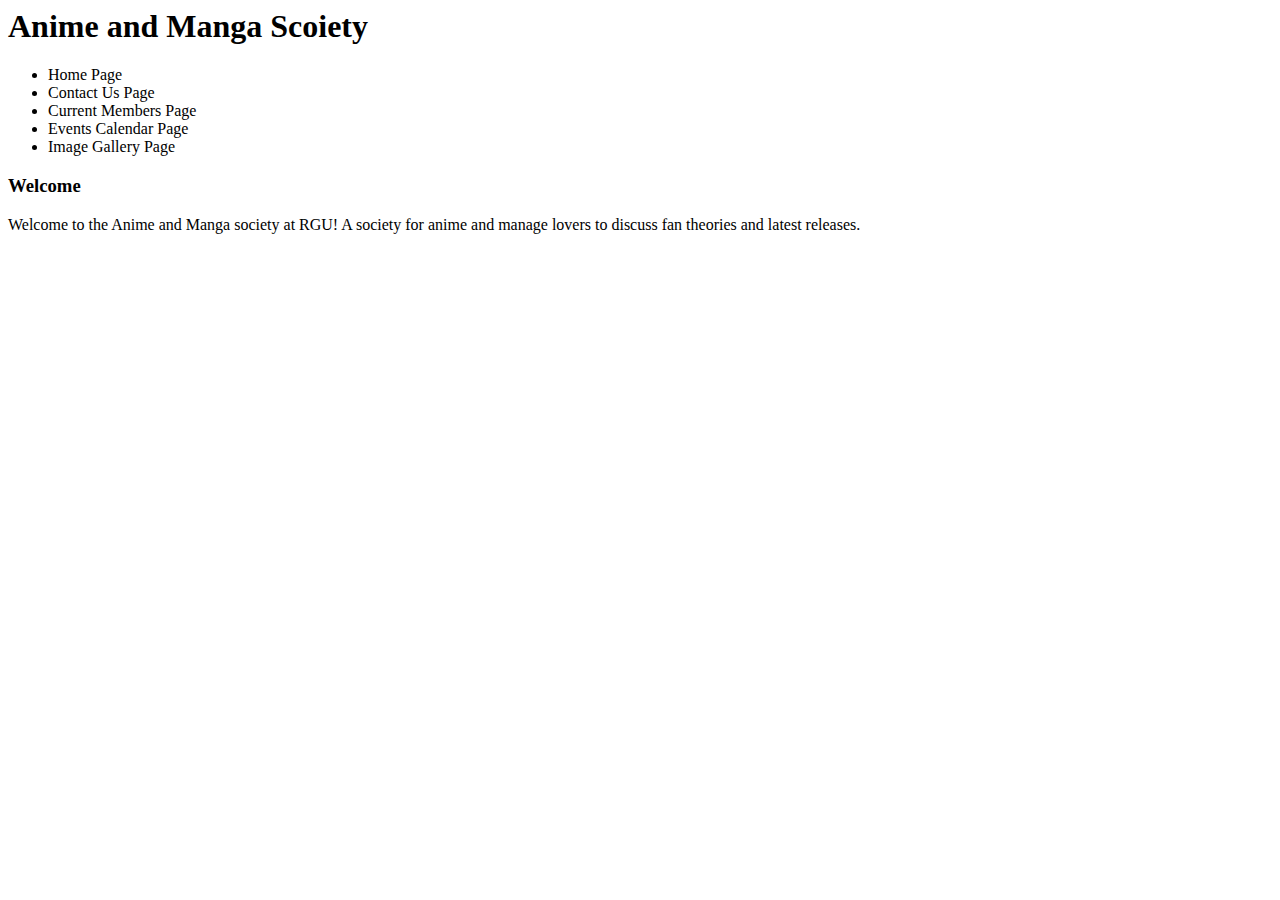
==== index.html @ b964c9b0 "Add files via upload" ====
<html>
    <head>
        <title>Anime and Manga Society</title>
    </head>

    <body>
        <header>
            <h1>Anime and Manga Scoiety</h1>
        </header>

        <nav>
            <div>
                <ul>
                    <li><a href ='index.html'> </a> Home Page</li>
                    <li><a href ='contact_us.html'> </a> Contact Us Page</li>
                    <li><a href ='current_members.html'> </a> Current Members Page</li>
                    <li><a href ='event_calendar.html'> </a> Events Calendar Page</li>
                    <li><a href ='img_gallery.html'> </a> Image Gallery Page</li>
                </ul>
            </div>
        </nav>

        <main>
            <div>
                <h3>Welcome</h3>
                <p id = 'para'>Welcome to the Anime and Manga society at RGU! A society for anime and manage lovers to discuss fan theories and latest releases. </p>
            </div>
        </main>

        <aside></aside>

        <footer></footer>

    </body>

</html>
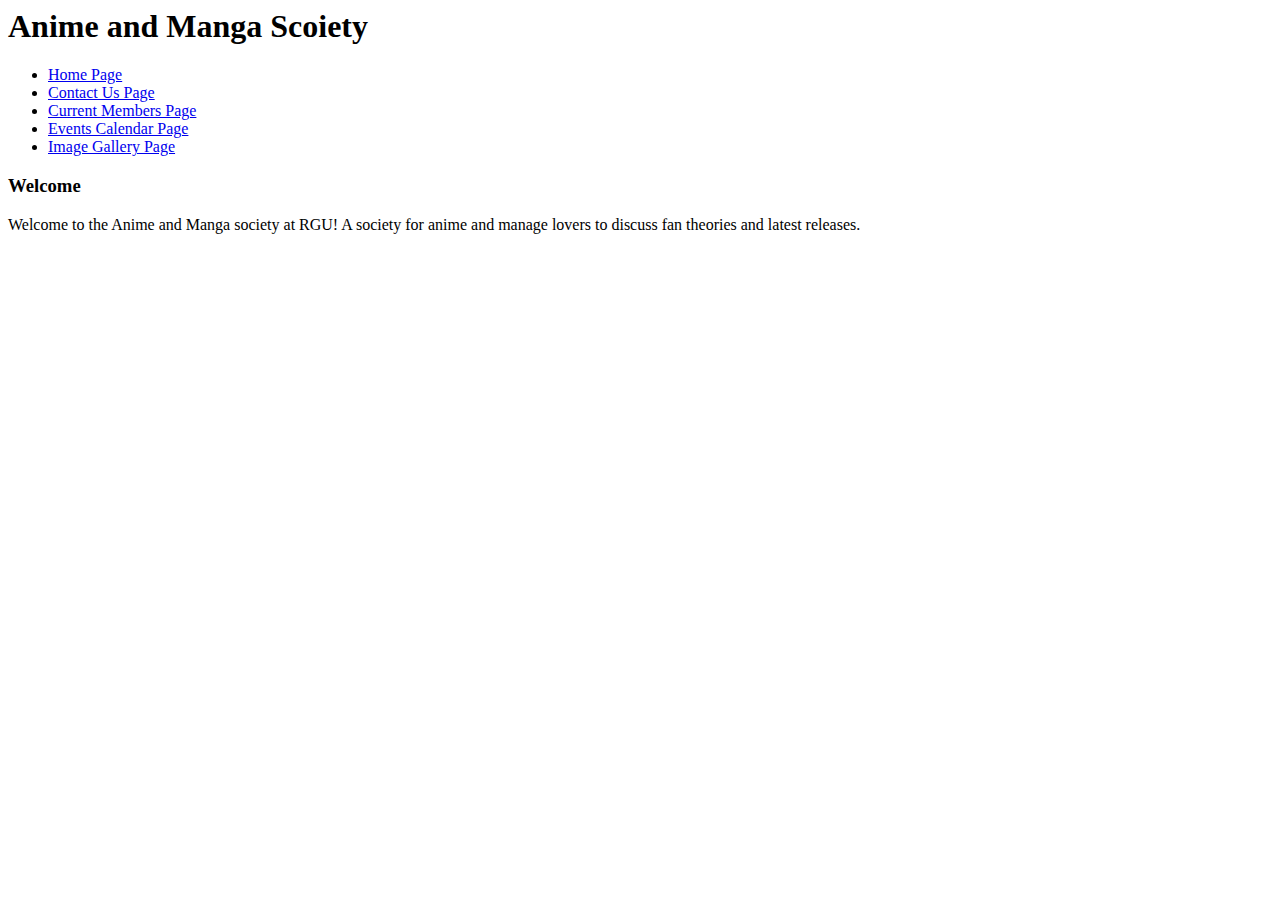
==== commit cbc64509: "Update index.html" ====
--- a/index.html
+++ b/index.html
@@ -8,14 +8,14 @@
             <h1>Anime and Manga Scoiety</h1>
         </header>
 
-        <nav>
+       <nav>
             <div>
                 <ul>
-                    <li><a href ='index.html'> </a> Home Page</li>
-                    <li><a href ='contact_us.html'> </a> Contact Us Page</li>
-                    <li><a href ='current_members.html'> </a> Current Members Page</li>
-                    <li><a href ='event_calendar.html'> </a> Events Calendar Page</li>
-                    <li><a href ='img_gallery.html'> </a> Image Gallery Page</li>
+                    <li><a href ='index.html'> Home Page</a></li>
+                    <li><a href ='contact_us.html'> Contact Us Page</a></li>
+                    <li><a href ='current_members.html'> Current Members Page</a></li>
+                    <li><a href ='event_calendar.html'> Events Calendar Page</a></li>
+                    <li><a href ='img_gallery.html'>  Image Gallery Page</a></li>
                 </ul>
             </div>
         </nav>
@@ -33,4 +33,4 @@
 
     </body>
 
-</html>+</html>
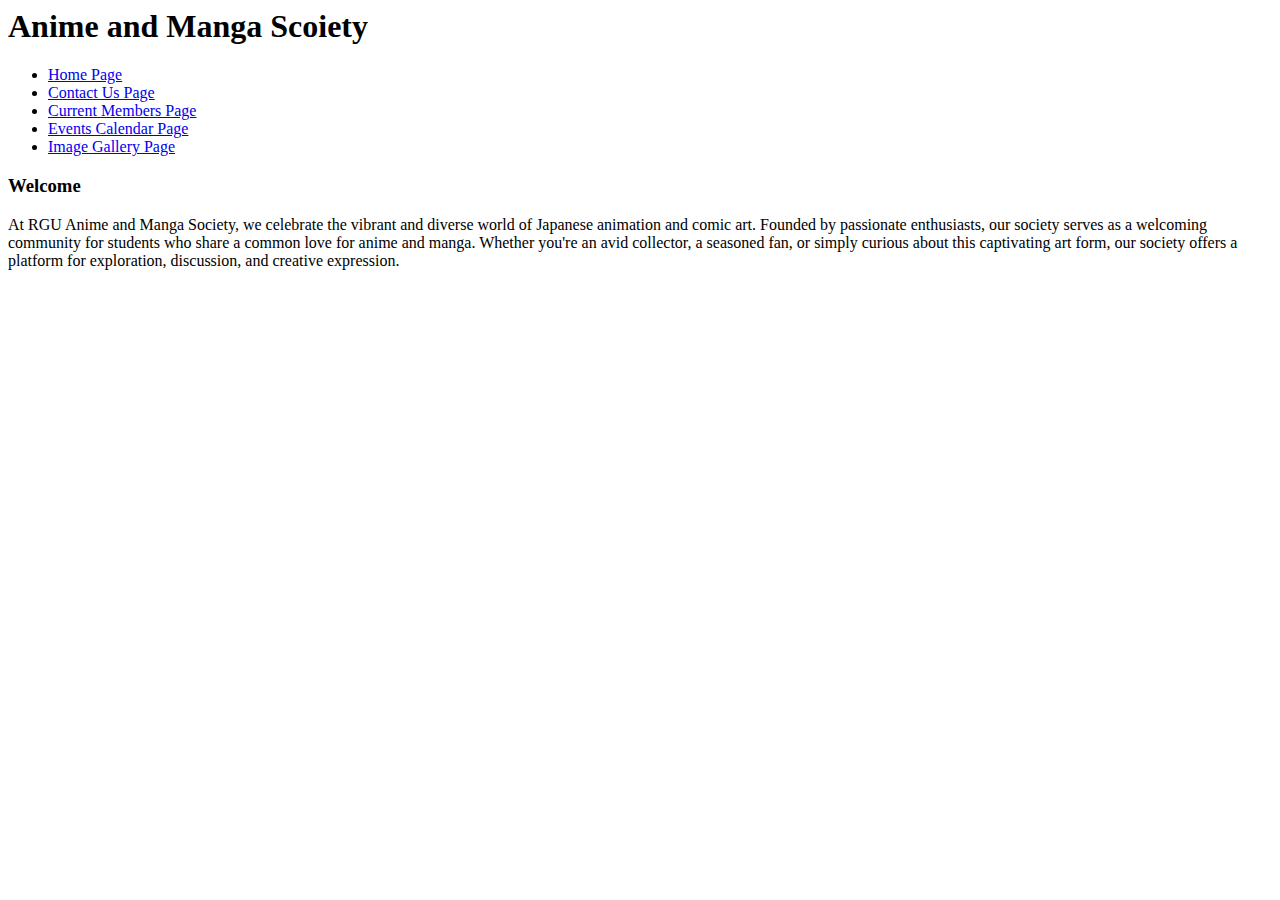
==== commit 706aa839: "Update index.html" ====
--- a/index.html
+++ b/index.html
@@ -8,7 +8,7 @@
             <h1>Anime and Manga Scoiety</h1>
         </header>
 
-       <nav>
+        <nav>
             <div>
                 <ul>
                     <li><a href ='index.html'> Home Page</a></li>
@@ -23,7 +23,7 @@
         <main>
             <div>
                 <h3>Welcome</h3>
-                <p id = 'para'>Welcome to the Anime and Manga society at RGU! A society for anime and manage lovers to discuss fan theories and latest releases. </p>
+                <p id = 'para'>At RGU Anime and Manga Society, we celebrate the vibrant and diverse world of Japanese animation and comic art. Founded by passionate enthusiasts, our society serves as a welcoming community for students who share a common love for anime and manga. Whether you're an avid collector, a seasoned fan, or simply curious about this captivating art form, our society offers a platform for exploration, discussion, and creative expression. </p>
             </div>
         </main>
 
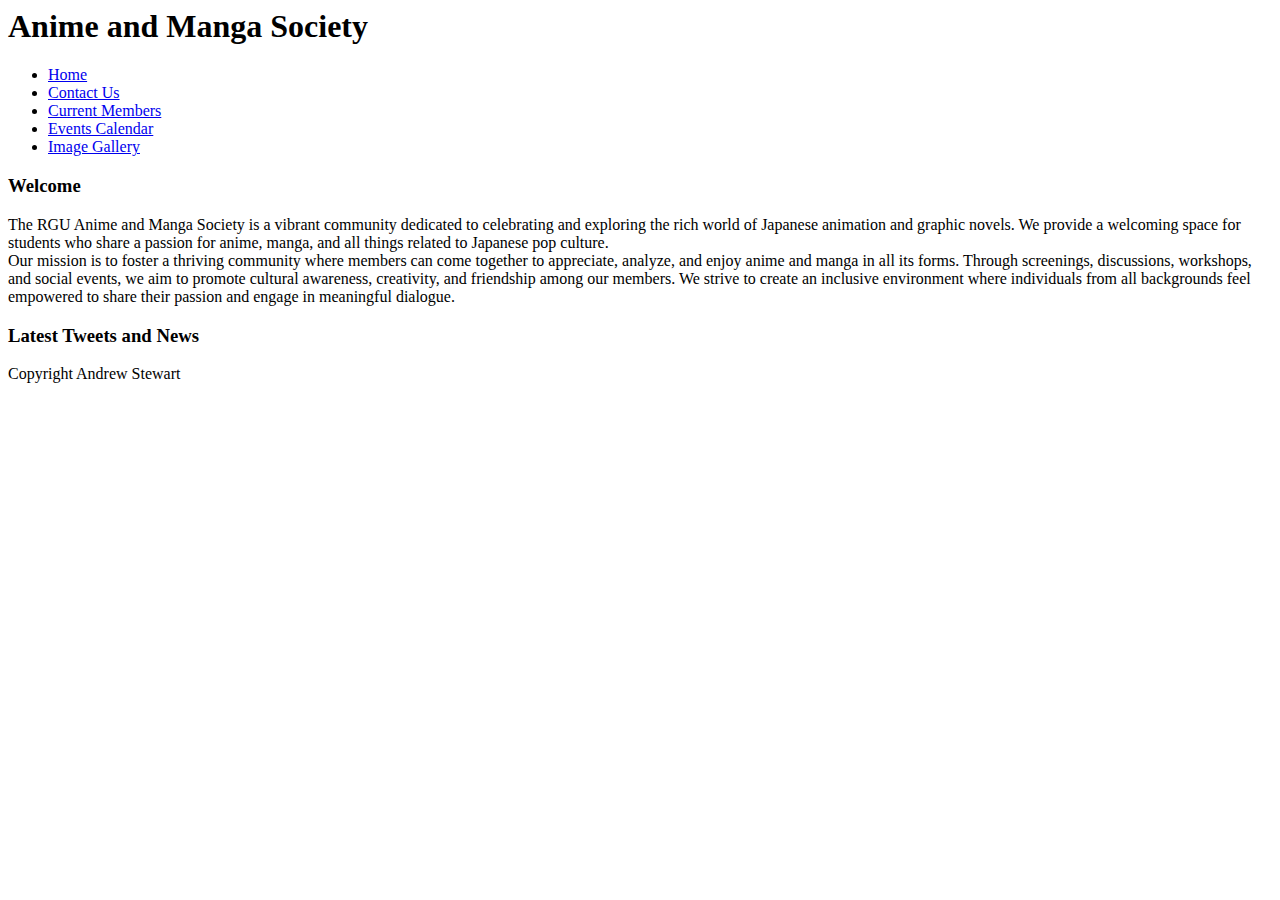
==== commit 4b51501d: "Update index.html" ====
--- a/index.html
+++ b/index.html
@@ -1,21 +1,23 @@
 <html>
     <head>
-        <title>Anime and Manga Society</title>
+        <title>Anime and Manga Society - Home Page</title>
+        <link rel='stylesheet' href='css/main.css'>
     </head>
 
     <body>
         <header>
-            <h1>Anime and Manga Scoiety</h1>
+            <h1>Anime and Manga Society</h1>
         </header>
+
 
         <nav>
             <div>
                 <ul>
-                    <li><a href ='index.html'> Home Page</a></li>
-                    <li><a href ='contact_us.html'> Contact Us Page</a></li>
-                    <li><a href ='current_members.html'> Current Members Page</a></li>
-                    <li><a href ='event_calendar.html'> Events Calendar Page</a></li>
-                    <li><a href ='img_gallery.html'>  Image Gallery Page</a></li>
+                    <li class="active"><a href ='index.html'> Home</a></li>
+                    <li class="active"><a href ='contact_us.html'> Contact Us</a></li>
+                    <li class="active"><a href ='current_members.html'> Current Members</a></li>
+                    <li class="active"><a href ='event_calendar.html'> Events Calendar</a></li>
+                    <li class="active"><a href ='img_gallery.html'>  Image Gallery</a></li>
                 </ul>
             </div>
         </nav>
@@ -23,13 +25,25 @@
         <main>
             <div>
                 <h3>Welcome</h3>
-                <p id = 'para'>At RGU Anime and Manga Society, we celebrate the vibrant and diverse world of Japanese animation and comic art. Founded by passionate enthusiasts, our society serves as a welcoming community for students who share a common love for anime and manga. Whether you're an avid collector, a seasoned fan, or simply curious about this captivating art form, our society offers a platform for exploration, discussion, and creative expression. </p>
+                <p>
+                    The RGU Anime and Manga Society is a vibrant community dedicated to celebrating and exploring the rich world of Japanese animation and graphic novels. We provide a welcoming space for students who share a passion for anime, manga, and all things related to Japanese pop culture. </br>
+                    Our mission is to foster a thriving community where members can come together to appreciate, analyze, and enjoy anime and manga in all its forms. Through screenings, discussions, workshops, and social events, we aim to promote cultural awareness, creativity, and friendship among our members. We strive to create an inclusive environment where individuals from all backgrounds feel empowered to share their passion and engage in meaningful dialogue.
+                 </p>
             </div>
         </main>
 
-        <aside></aside>
+        <aside>
+            <div>
+                <h3>Latest Tweets and News</h3>
+            </div>
+        </aside>
 
-        <footer></footer>
+        <footer>
+            <div>
+                <p>Copyright Andrew Stewart</p>
+                </p>
+            </div>
+        </footer>
 
     </body>
 
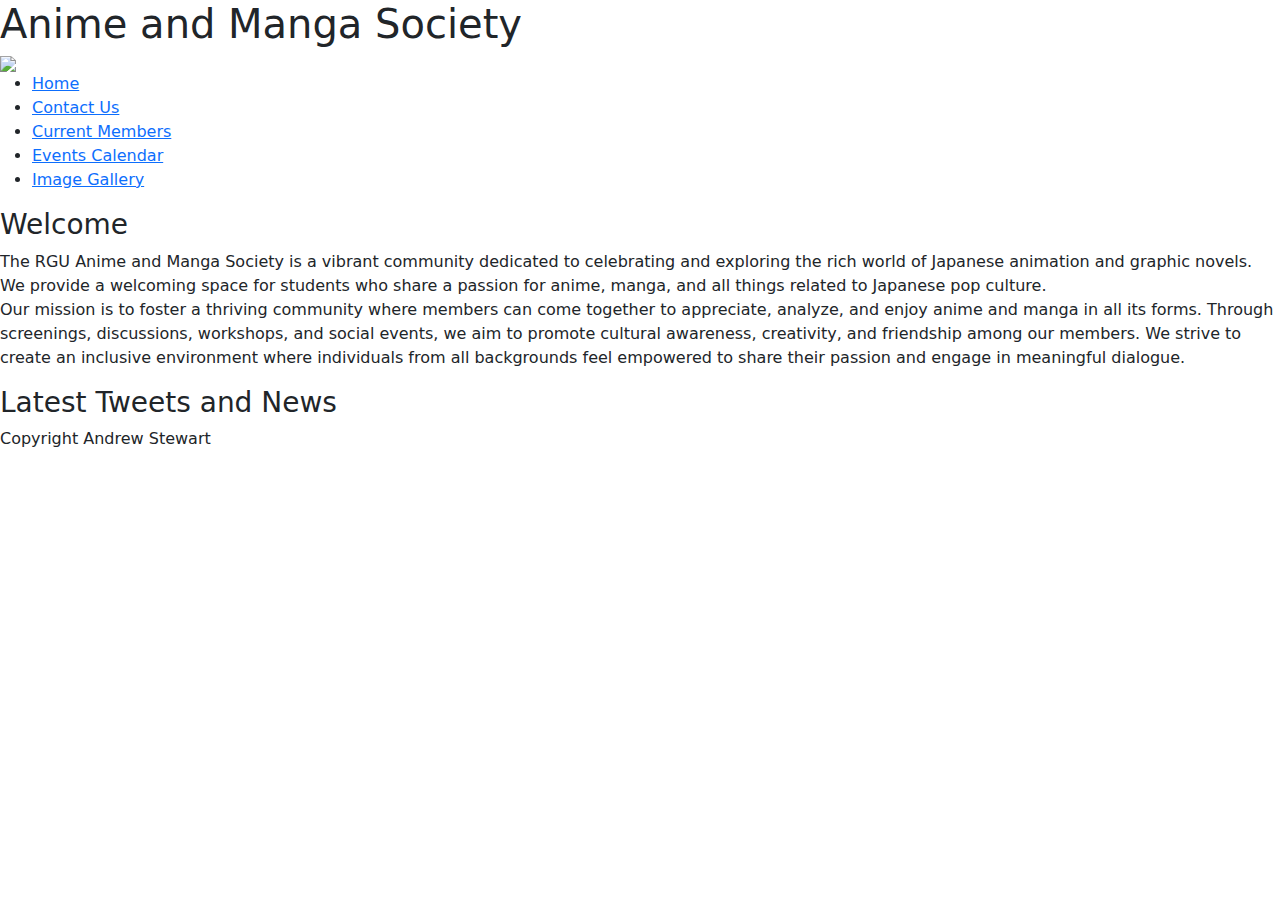
==== commit 071396e5: "Update index.html" ====
--- a/index.html
+++ b/index.html
@@ -1,12 +1,15 @@
 <html>
     <head>
         <title>Anime and Manga Society - Home Page</title>
+        <link href="https://cdn.jsdelivr.net/npm/bootstrap@5.3.3/dist/css/bootstrap.min.css" rel="stylesheet" integrity="sha384-QWTKZyjpPEjISv5WaRU9OFeRpok6YctnYmDr5pNlyT2bRjXh0JMhjY6hW+ALEwIH" crossorigin="anonymous">
+        <script src="https://cdn.jsdelivr.net/npm/bootstrap@5.3.3/dist/js/bootstrap.bundle.min.js" integrity="sha384-YvpcrYf0tY3lHB60NNkmXc5s9fDVZLESaAA55NDzOxhy9GkcIdslK1eN7N6jIeHz" crossorigin="anonymous"></script>
         <link rel='stylesheet' href='css/main.css'>
     </head>
 
     <body>
         <header>
             <h1>Anime and Manga Society</h1>
+            <img id="Logo" src = "images/Logo.png">
         </header>
 
 
@@ -30,7 +33,33 @@
                     Our mission is to foster a thriving community where members can come together to appreciate, analyze, and enjoy anime and manga in all its forms. Through screenings, discussions, workshops, and social events, we aim to promote cultural awareness, creativity, and friendship among our members. We strive to create an inclusive environment where individuals from all backgrounds feel empowered to share their passion and engage in meaningful dialogue.
                  </p>
             </div>
-        </main>
+            <!--<div id="home-carousel" class="carousel slide" data-bs-ride="carousel">
+                <div id="carousel-inner">
+                    
+                    <div class="carousel-item active">
+                        <img class="d-block w-100"  src="images/Aizen.jpg" >
+                    </div>
+
+                    <div class="carousel-item">
+                        <img class="d-block w-100"  src="images/Asta.jpg" width: 576;height: 288>
+                    </div> 
+
+                    <div class="carousel-item">
+                        <img class="d-block w-100"  src="images/Goku.jpeg" width: 576;height: 288>                        
+                    </div> 
+                    
+                    <button class="carousel-control-prev" type="button" data-bs-target="#carouselExample" data-bs-slide="prev">
+                        <span class="carousel-control-prev-icon" aria-hidden="true"></span>
+                        <span class="visually-hidden">Previous</span>
+                      </button>
+                      <button class="carousel-control-next" type="button" data-bs-target="#carouselExample" data-bs-slide="next">
+                        <span class="carousel-control-next-icon" aria-hidden="true"></span>
+                        <span class="visually-hidden">Next</span>
+                      </button>
+
+                </div>
+            </div>
+        --></main>
 
         <aside>
             <div>
